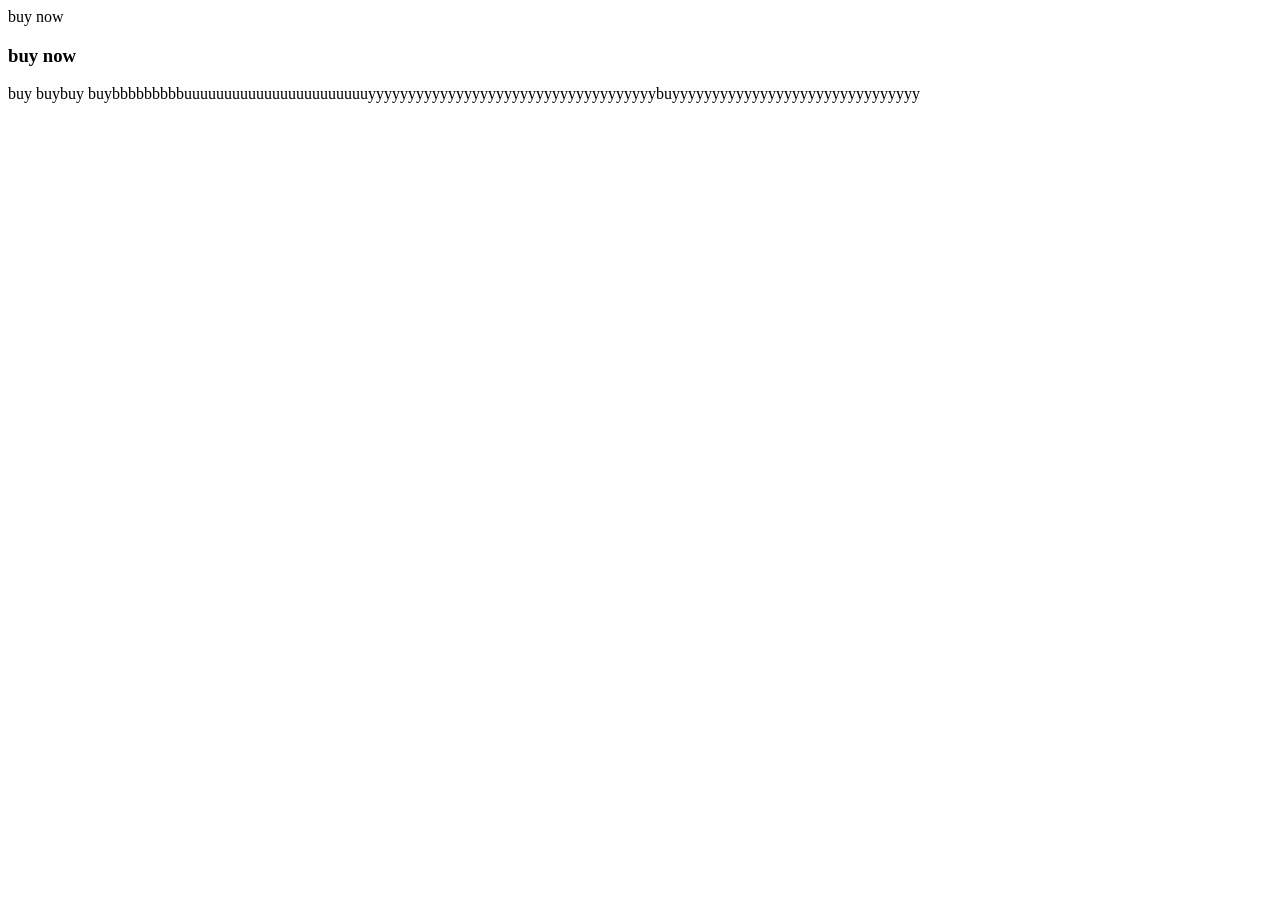
==== buy now.html @ 981c4709 "intro to html tags" ====
<!DOCTYPE html>
<html lang"en">
    <head>
        <meta charset=""utf-8" />
        <meta name=""viewport" content="width=device-width, intial-scale=1.0"
        <title>buy now</title>
    </head>
    <body>
        <h3>buy now</h3>
        <p>buy buybuy buybbbbbbbbbuuuuuuuuuuuuuuuuuuuuuuuyyyyyyyyyyyyyyyyyyyyyyyyyyyyyyyyyyyybuyyyyyyyyyyyyyyyyyyyyyyyyyyyyyyy</p>
    </body>
    </html>
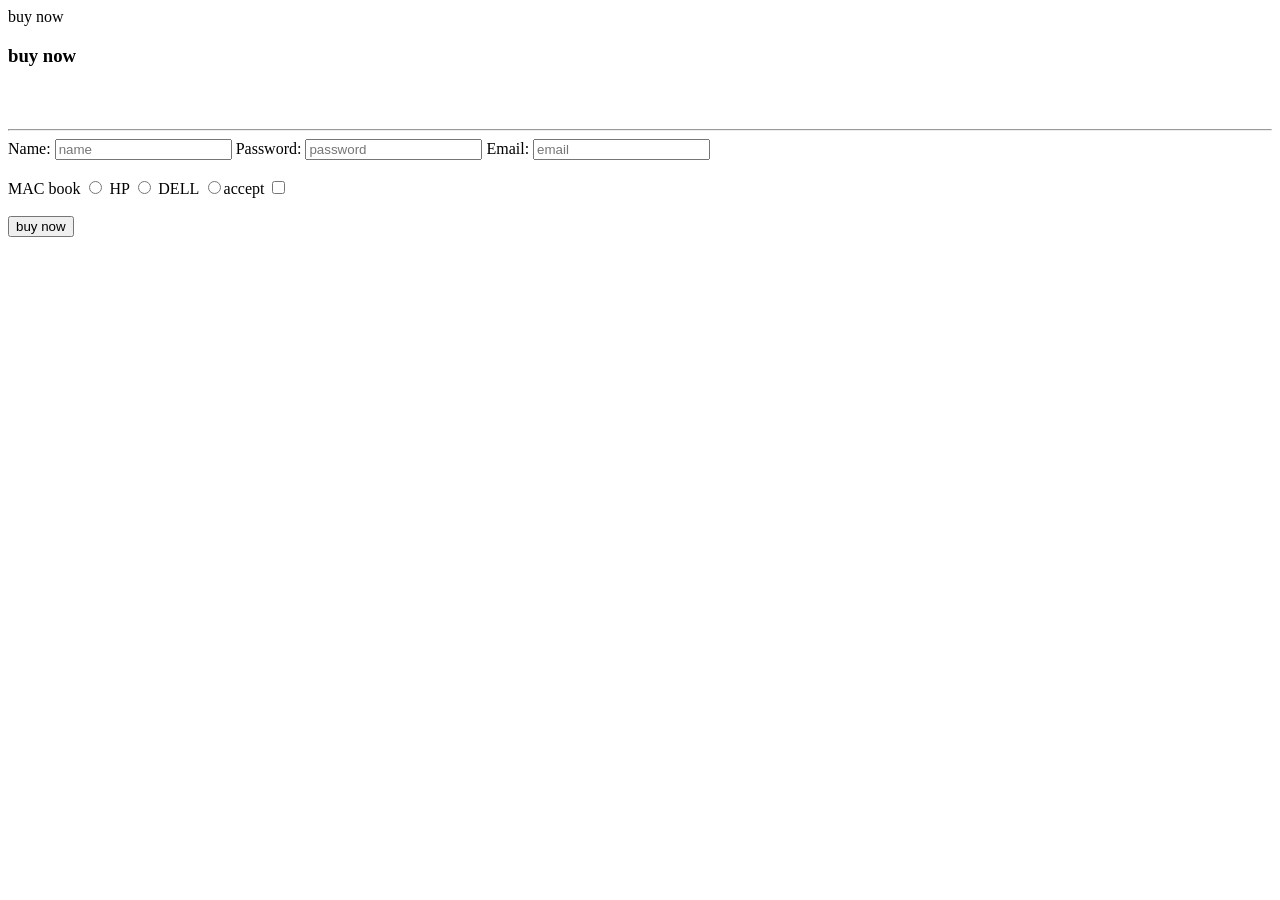
==== commit 85c5288e: "add index,style,and buy now files" ====
--- a/buy now.html
+++ b/buy now.html
@@ -7,6 +7,41 @@
     </head>
     <body>
         <h3>buy now</h3>
-        <p>buy buybuy buybbbbbbbbbuuuuuuuuuuuuuuuuuuuuuuuyyyyyyyyyyyyyyyyyyyyyyyyyyyyyyyyyyyybuyyyyyyyyyyyyyyyyyyyyyyyyyyyyyyy</p>
+         <br>
+           <br>
+           <hr>
+           <form>
+            <label for="name">
+                Name:
+            </label>
+            <input id="name" type="text"placeholder="name" required />
+            <label for="password">
+                Password:
+            </label>
+            <input id="password" type="Password" placeholder="password">
+            <label for="email">
+                Email:
+            </label>
+            <input id="email" type="Email" placeholder="email"
+            <br>
+            <br>
+            <br>
+            <label>
+                MAC book
+            <input type="radio" name="laptops" value="MAC book"
+        </label>
+         <label>
+                HP
+            <input type="radio" name="laptops" value="HP"
+        </label>
+         <label>
+                DELL
+            <input type="radio" name="laptops" value="DELL"
+            <label>accept</label> <input type="checkbox"
+        </label>
+        <br>
+        <br>
+            <button> buy now </button>
+           </form>
     </body>
     </html>
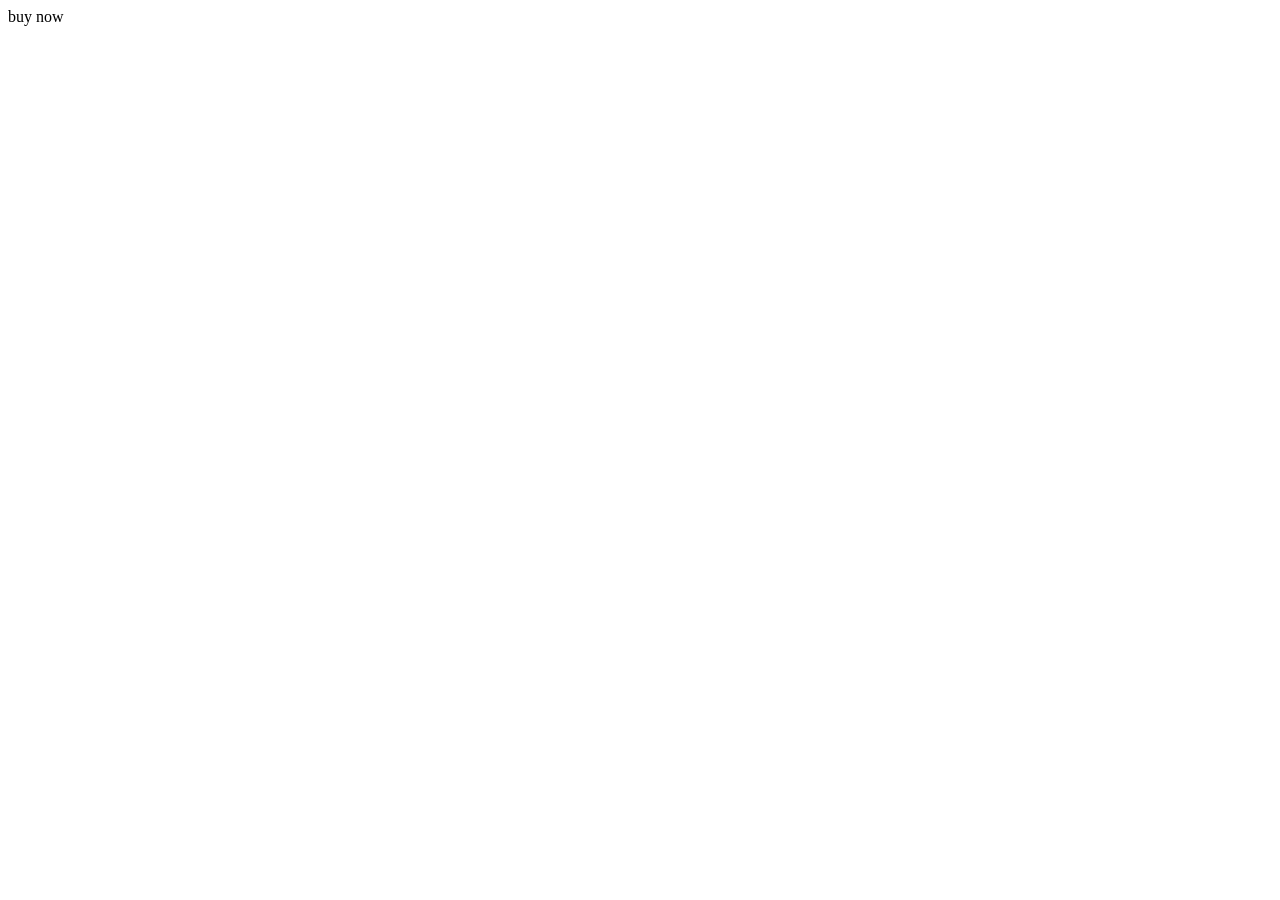
==== commit 3cd75197: "intial commit of module 1 files" ====
--- a/buy now.html
+++ b/buy now.html
@@ -6,42 +6,6 @@
         <title>buy now</title>
     </head>
     <body>
-        <h3>buy now</h3>
-         <br>
-           <br>
-           <hr>
-           <form>
-            <label for="name">
-                Name:
-            </label>
-            <input id="name" type="text"placeholder="name" required />
-            <label for="password">
-                Password:
-            </label>
-            <input id="password" type="Password" placeholder="password">
-            <label for="email">
-                Email:
-            </label>
-            <input id="email" type="Email" placeholder="email"
-            <br>
-            <br>
-            <br>
-            <label>
-                MAC book
-            <input type="radio" name="laptops" value="MAC book"
-        </label>
-         <label>
-                HP
-            <input type="radio" name="laptops" value="HP"
-        </label>
-         <label>
-                DELL
-            <input type="radio" name="laptops" value="DELL"
-            <label>accept</label> <input type="checkbox"
-        </label>
-        <br>
-        <br>
-            <button> buy now </button>
-           </form>
+       
     </body>
     </html>
